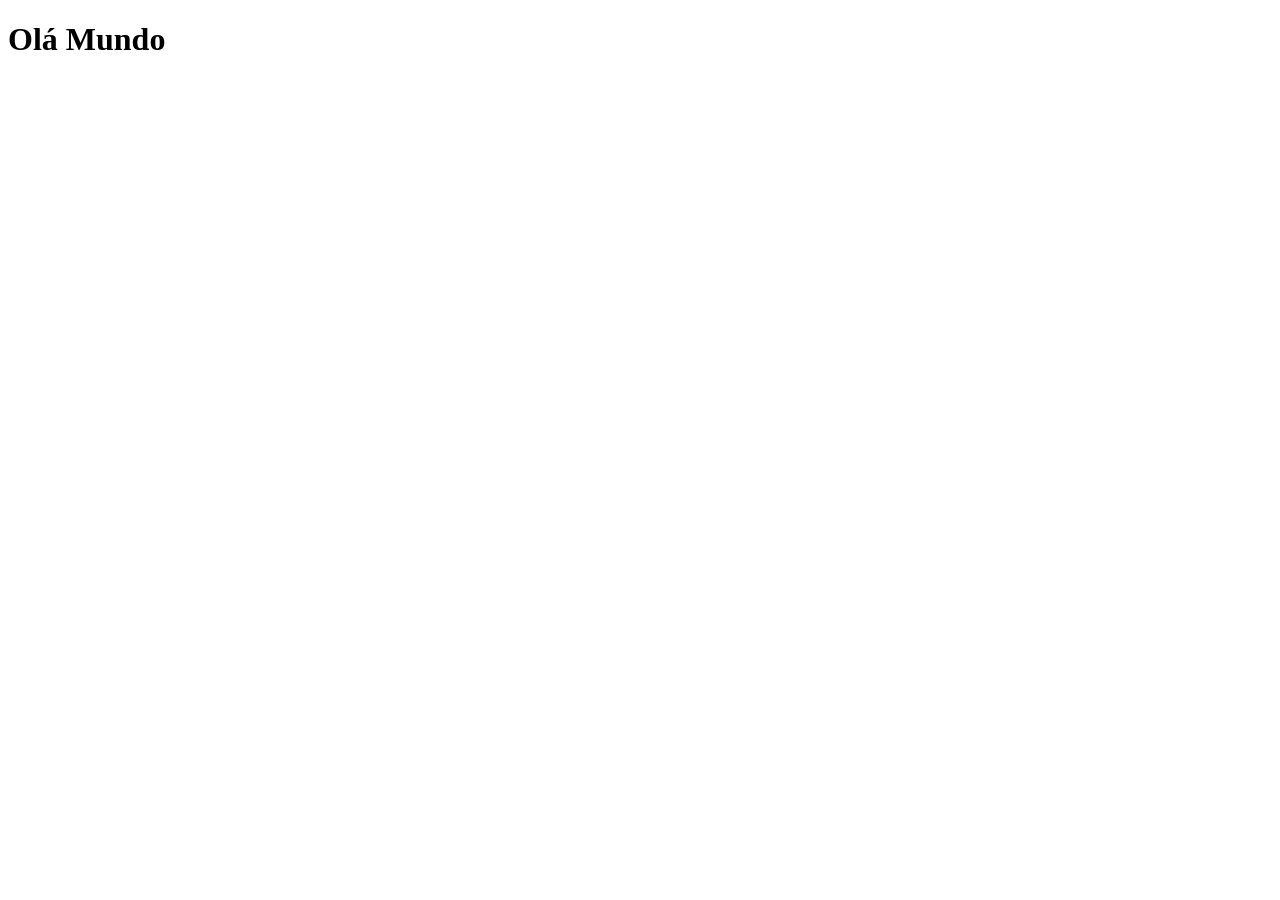
==== index.html @ 5bc14649 "Criei a página principal" ====
<!DOCTYPE html>
<html lang="pt-br">
<head>
    <meta charset="UTF-8">
    <meta name="viewport" content="width=device-width, initial-scale=1.0">
    <title>Projeto Redes Sociais</title>
    <link rel="shortcut icon" href="favicon.ico" type="image/x-icon">
    <link rel="stylesheet" href="styles/style.css">
</head>
<body>
    <h1>Olá Mundo</h1>   
</body>
</html>
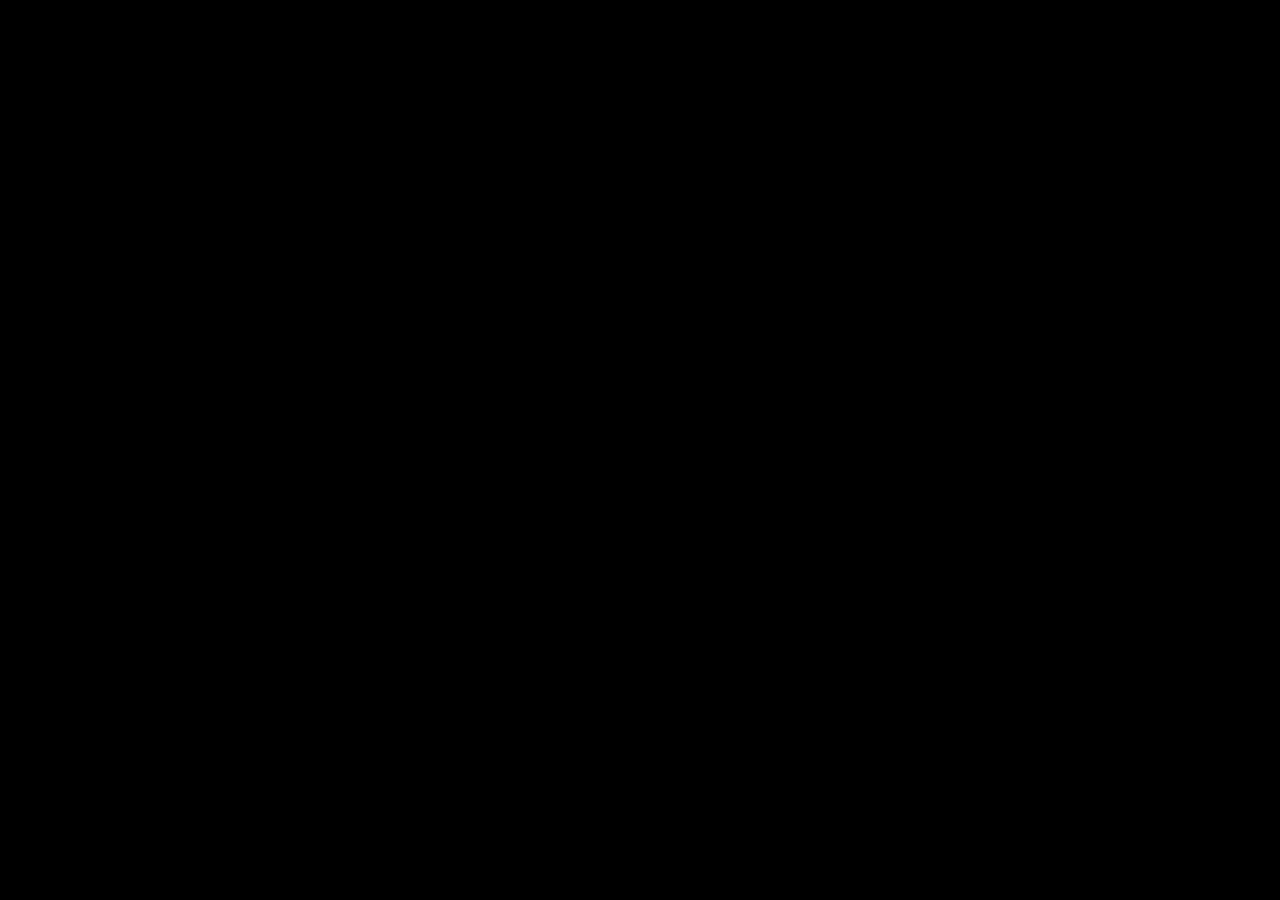
==== commit 5c2ef400: "criei a tela home" ====
--- a/index.html
+++ b/index.html
@@ -8,6 +8,13 @@
     <link rel="stylesheet" href="styles/style.css">
 </head>
 <body>
-    <h1>Olá Mundo</h1>   
+    <main>
+        <section id="telefone">
+            <iframe src="home.html" name="tela" id="tela" frameborder="0"></iframe>
+        </section>
+        <section id="redes-sociais">
+
+        </section>
+    </main>     
 </body>
 </html>
--- a/styles/style.css
+++ b/styles/style.css
@@ -0,0 +1,43 @@
+@charset "UTF-8";
+
+* {
+    margin: 0;
+    padding: 0;
+    font-family: Arial, Helvetica, sans-serif;
+}
+
+html, body {
+    height: 100vh;
+    width: 100vw;
+    background-color: black;
+}
+
+body {
+    background: url(../imagens/fundo-madeira.jpg) no-repeat top center;
+    background-size: cover;
+    background-attachment: fixed;
+}
+
+main {
+    height: 100vh;
+    position: relative;
+}
+
+section#telefone {
+    position: absolute;
+    top: 50%;
+    left: 50%;
+    transform: translate(-50%, -50%);
+    height: 627px;
+    width: 311px;
+    background-color: blue;
+    background: url(../imagens/frame-iphone.png) no-repeat;
+}
+
+iframe#tela {
+    position: relative;
+    top: 80px;
+    left: 22px;
+    width: 269px;
+    height: 471px;
+}
